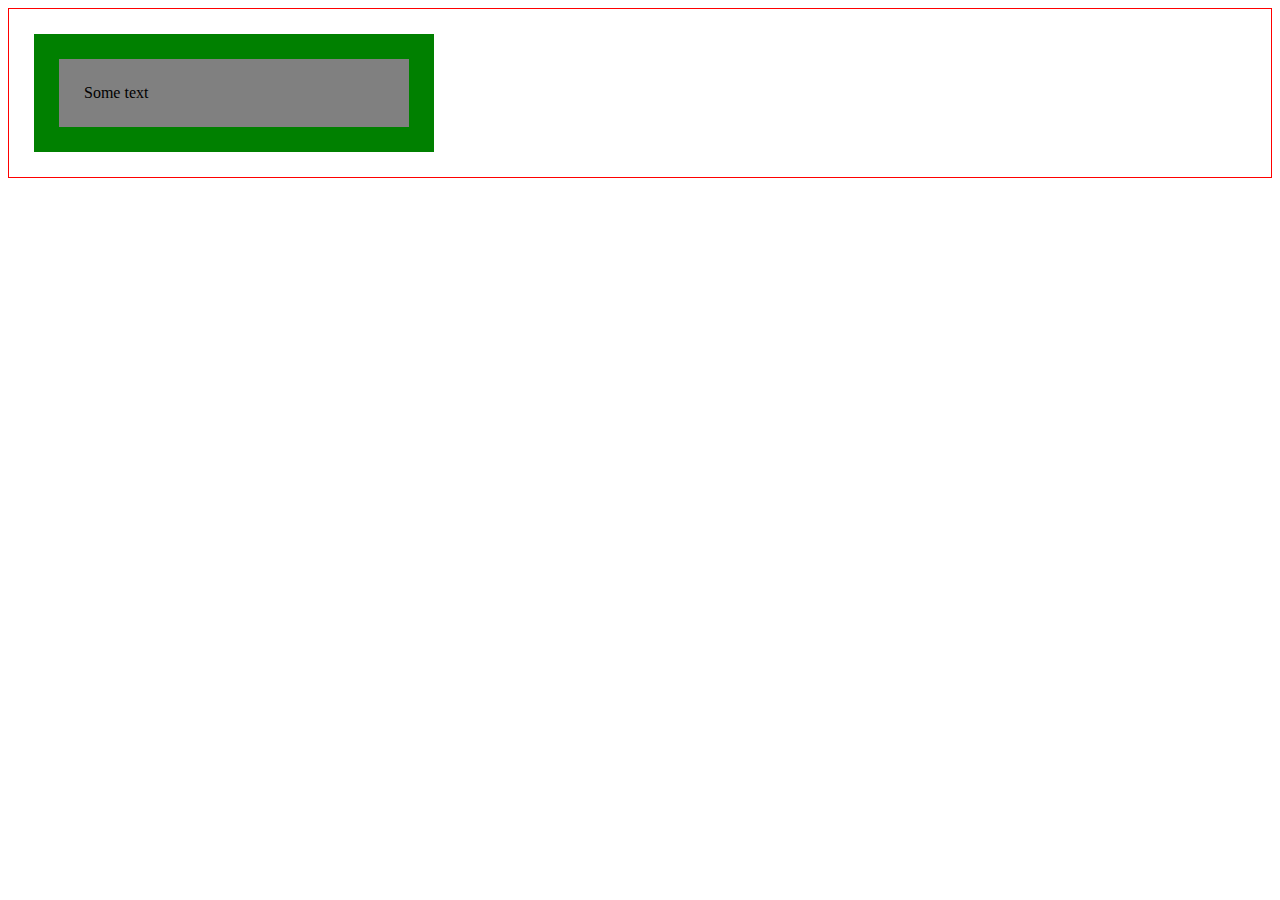
==== css/layout/index.html @ a3dc8cbf "Preparing for layout." ====
<!DOCTYPE html>
<html>
<head>
	<title>HTML Layout</title>

	<link rel="stylesheet" href="css/style.css">
</head>
<body>
	<div class="wrapper">
		<div class="inner">
			Some text
		</div>
	</div>
</body>
</html>
---- css/layout/css/style.css ----
.wrapper{
	width: 500;
	height: 300;
	border: 1px red solid;
	margin: 0;
}

.inner{
	width: 300px;
    border: 25px solid green;
    padding: 25px;
    margin: 25px;
    background: grey;
}
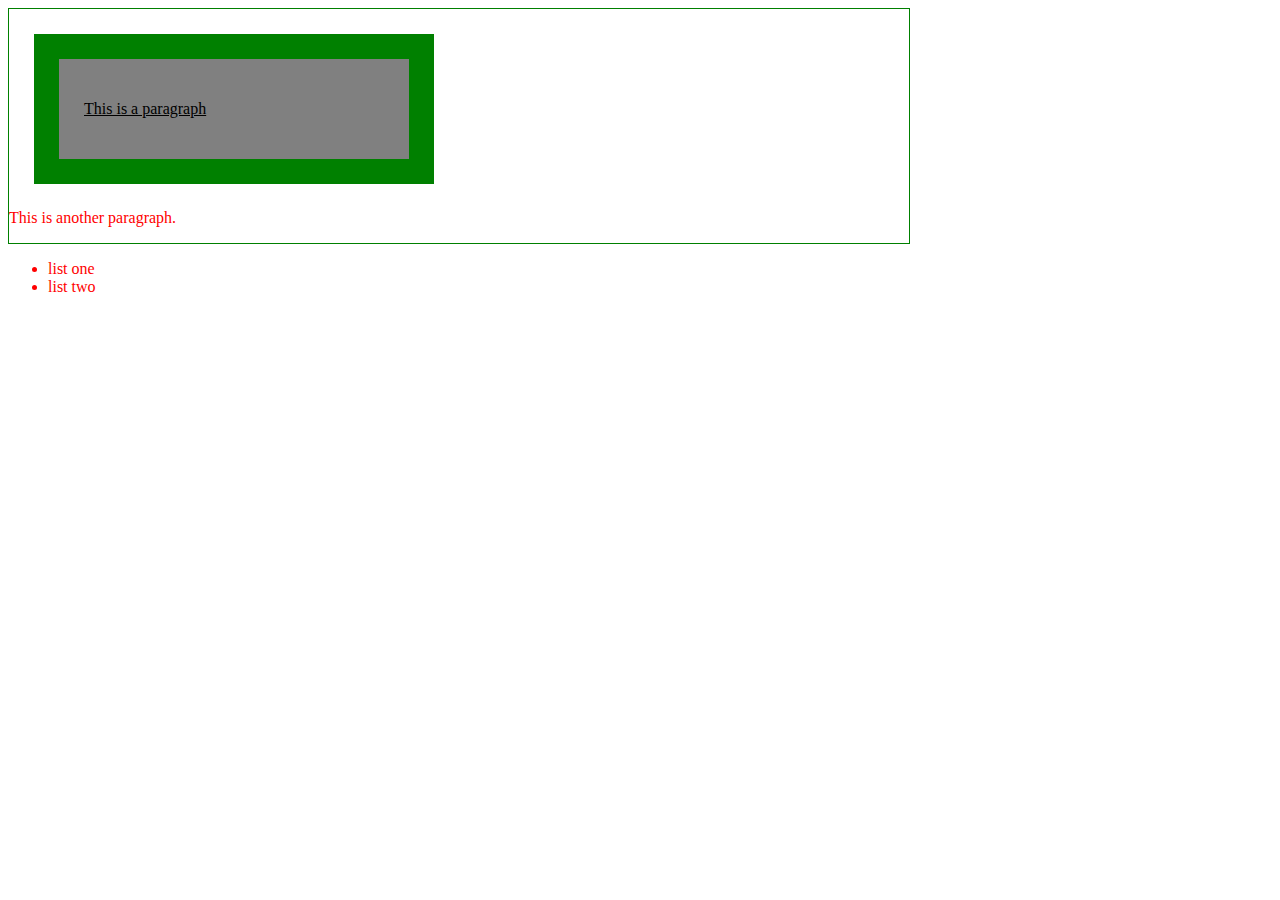
==== commit 48cc3080: "Added position." ====
--- a/css/layout/index.html
+++ b/css/layout/index.html
@@ -1,15 +1,30 @@
 <!DOCTYPE html>
 <html>
+
 <head>
-	<title>HTML Layout</title>
+    <title>HTML Layout</title>
 
-	<link rel="stylesheet" href="css/style.css">
+    <link rel="stylesheet" href="css/style.css">
 </head>
+
 <body>
-	<div class="wrapper">
-		<div class="inner">
-			Some text
-		</div>
-	</div>
+    <div class="wrapper">
+        <div class="inner">
+            <p>This is a paragraph</p>
+        </div>
+
+        <div class="inner1">
+            <p>This is another paragraph.</p>
+        </div>
+    </div>
+
+    <div class="testgroup">
+        <ul>
+            <li>list one</li>
+            <li>list two</li>
+        </ul>
+
+    </div>
 </body>
+
 </html>--- a/css/layout/css/style.css
+++ b/css/layout/css/style.css
@@ -1,14 +1,135 @@
-.wrapper{
-	width: 500;
-	height: 300;
-	border: 1px red solid;
-	margin: 0;
-}
+/*.wrapper {
+    width: 500;
+    height: 300;
+    border: 1px red solid;
+    margin: 0;
+}*/
 
-.inner{
-	width: 300px;
+.inner {
+    width: 300px;
     border: 25px solid green;
     padding: 25px;
     margin: 25px;
     background: grey;
+}
+
+.wrapper .inner p {
+    text-decoration: underline;
+}
+
+.wrapper .inner1 p,
+.testgroup ul li {
+    color: red;
+}
+
+ul li:first-child {
+    /*text-decoration: underline;*/
+}
+
+ul li:hover {
+    color: green;
+}
+
+
+/** This is for position **/
+
+.wrapper {
+    width: 900px;
+    height: auto;
+    border: 1px solid green;
+}
+
+#wrapper {
+    border: 1px dashed green;
+    /*position: absolute;*/
+    left: 0px;
+    top: 0px;
+    margin: auto;
+}
+
+.header {
+    background: #f1f1f1;
+    height: 120px;
+    overflow: hidden;
+}
+
+.logo {
+    border: 1px solid red;
+    width: 200px;
+    float: left;
+    overflow: hidden;
+}
+
+.logo img {
+    width: 250px;
+}
+
+.company-name {
+    border: 1px solid blue;
+    width: 580px;
+    float: right;
+}
+
+.fixed {
+    position: fixed;
+    right: 0px;
+    top: 200px;
+}
+
+.navigation {
+    float: right;
+    background: red;
+    color: white;
+    display: block;
+    width: 100%;
+}
+
+.navigation ul li {
+    list-style: none;
+    float: left;
+    padding-left: 10px;
+}
+
+.navigation ul li a {
+    color: #fff;
+    text-decoration: none;
+    padding: 2px;
+    background: lightblue;
+}
+
+.navigation ul li a:hover {
+    color: green;
+    text-decoration: underline;
+}
+
+.content {
+    clear: both;
+}
+
+.left-sidebar {
+    float: left;
+    width: 200px;
+    background: #d1d1d1;
+    height: 100%;
+    display: block;
+}
+
+.page {
+    float: left;
+}
+
+.box {
+    width: 400px;
+    height: 400px;
+    border: 1px solid blue;
+    background: #ff0000;
+    margin: 10px;
+    /*padding: 20px;*/
+}
+
+.footer {
+    clear: both;
+    height: 100px;
+    background: #f1f1f1;
+    border-top: 1px solid #000;
 }